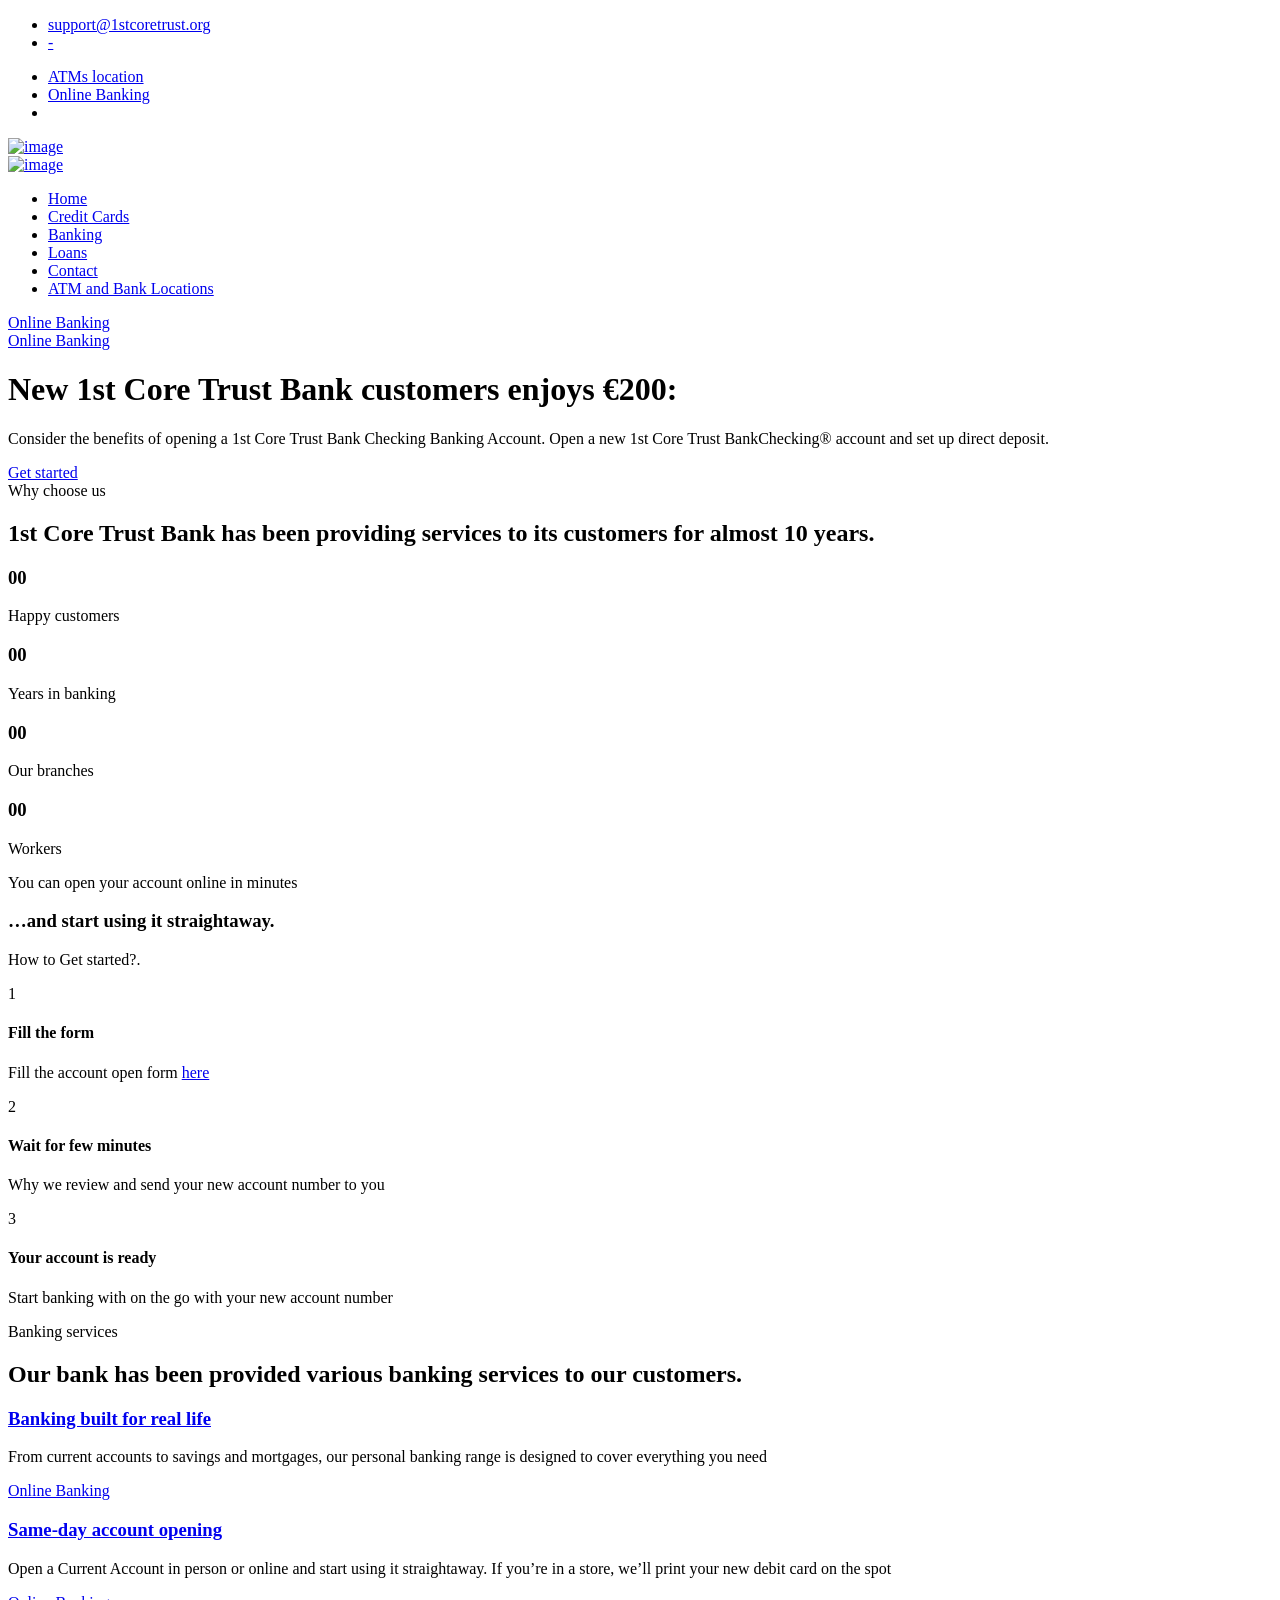
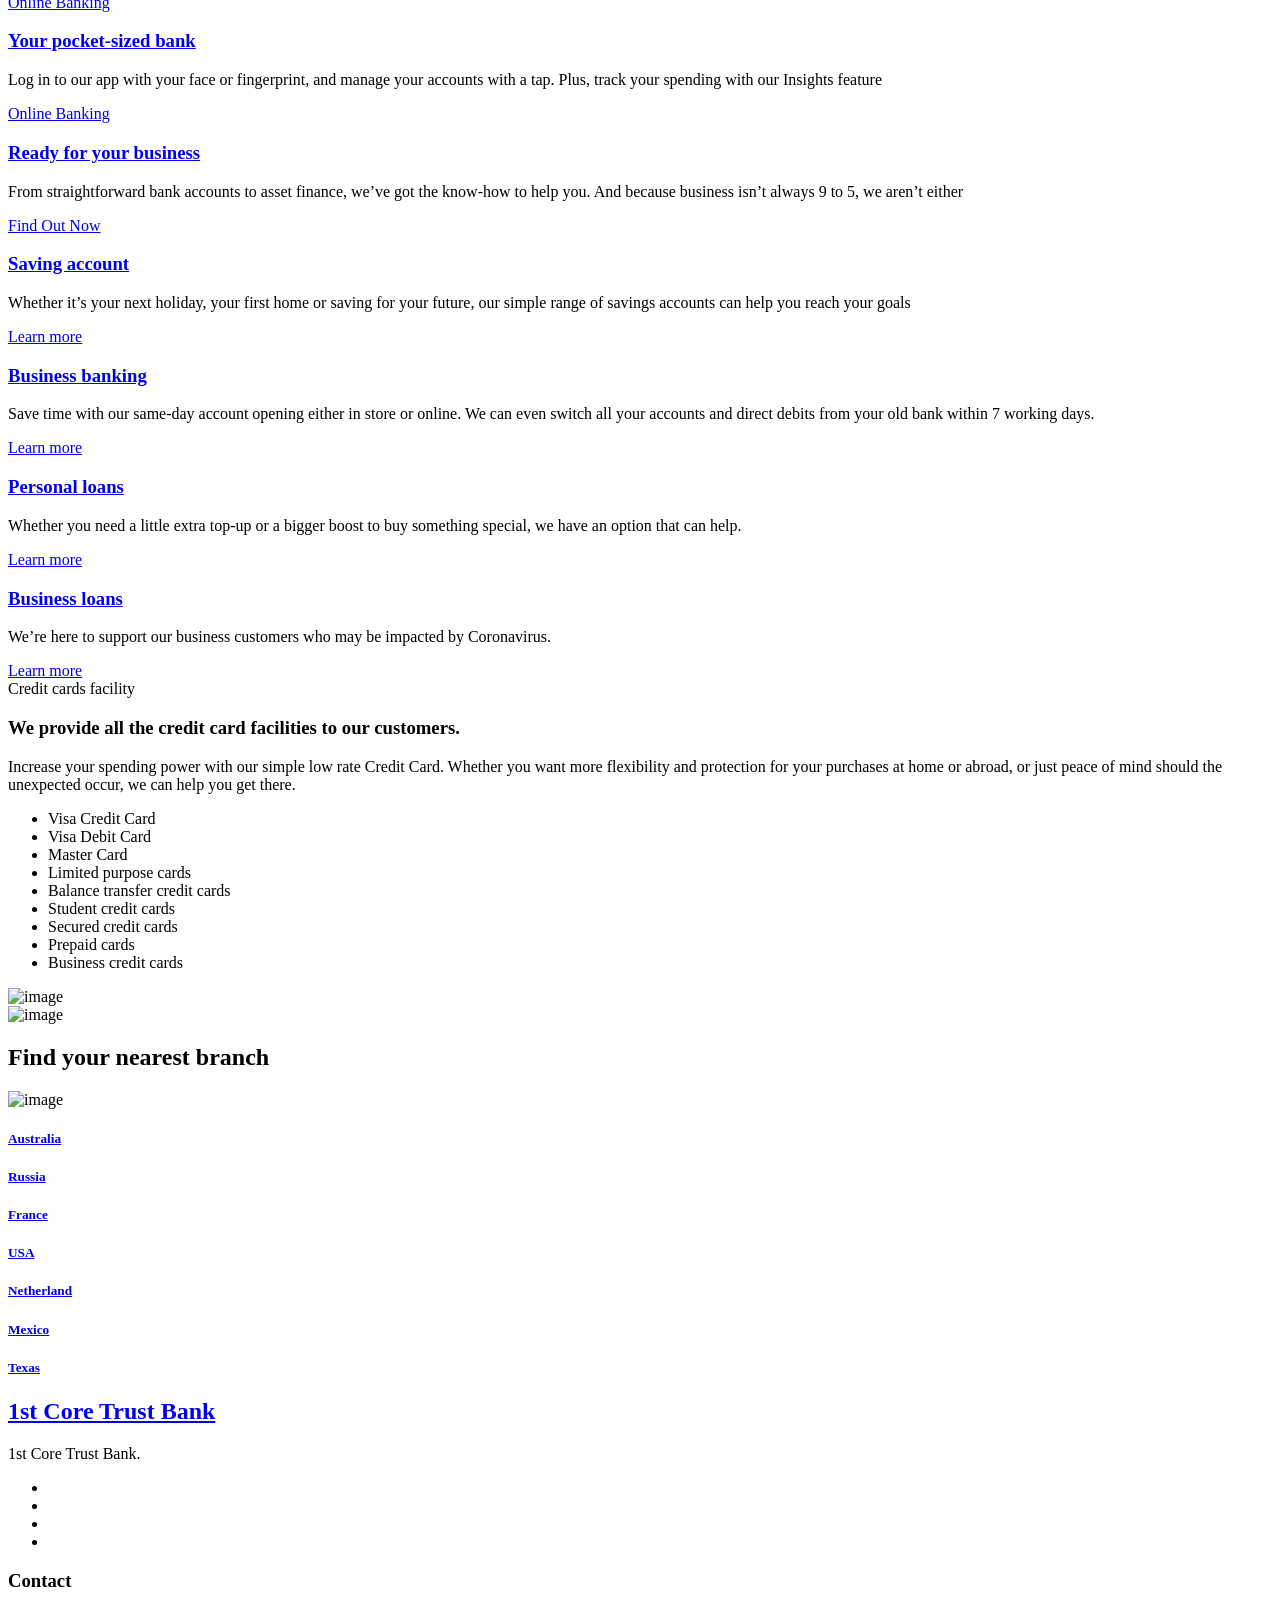
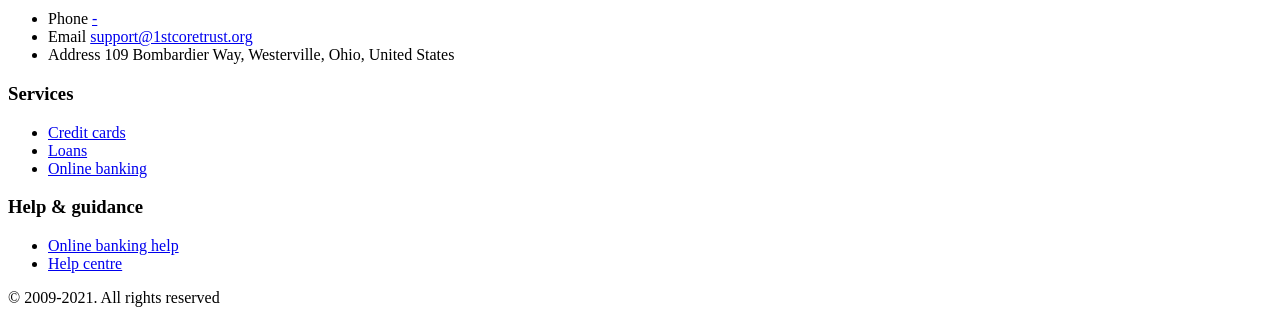
==== assets/copy-code/index.html @ b0346f5a "Move htdocs contents to repository root" ====
<!doctype html>



<html lang="zxx">


<!-- Mirrored from 1stcoretrust.org/ by HTTrack Website Copier/3.x [XR&CO'2014], Thu, 26 Aug 2021 07:06:46 GMT -->
<!-- Added by HTTrack -->

<!-- Mirrored from 1stcoretrust.org/ by HTTrack Website Copier/3.x [XR&CO'2014], Wed, 29 Sep 2021 14:17:43 GMT -->
<meta http-equiv="content-type" content="text/html;charset=UTF-8" />
<!-- /Added by HTTrack -->

<head>
    <!-- Required meta tags -->
    <meta charset="utf-8">
    <meta name="viewport" content="width=device-width, initial-scale=1, shrink-to-fit=no">
    <!-- Bootstrap CSS -->
    <link rel="stylesheet" href="assets/css/bootstrap.min.css">
    <!-- Animate CSS -->
    <link rel="stylesheet" href="assets/css/animate.min.css">
    <!-- Meanmenu CSS -->
    <link rel="stylesheet" href="assets/css/meanmenu.css">
    <!-- Boxicons CSS -->
    <link rel="stylesheet" href="assets/css/boxicons.min.css">
    <!-- Flaticon CSS -->
    <link rel="stylesheet" href="assets/css/flaticon.css">
    <!-- Nice Select CSS -->
    <link rel="stylesheet" href="assets/css/nice-select.min.css">
    <!-- Owl Carousel CSS -->
    <link rel="stylesheet" href="assets/css/owl.carousel.min.css">
    <!-- Owl Carousel Default CSS -->
    <link rel="stylesheet" href="assets/css/owl.theme.default.min.css">
    <!-- Odometer CSS -->
    <link rel="stylesheet" href="assets/css/odometer.min.css">
    <!-- Magnific Popup CSS -->
    <link rel="stylesheet" href="assets/css/magnific-popup.min.css">
    <!-- Style CSS -->
    <link rel="stylesheet" href="assets/css/style.css">
    <!-- Responsive CSS -->
    <link rel="stylesheet" href="assets/css/responsive.css">
    <link href="assets/dashboard/icon_fonts_assets/font-awesome/css/font-awesome.min.css" rel="stylesheet">

    <title>1st Core Trust Bank PLatform - 1st Core Trust Bank</title>

    <link rel="icon" type="image/png" href="assets/img/favicon.png">
</head>

<body>

    <!-- Start Preloader Area -->
    <div class="preloader">
        <div class="loader">
            <div class="shadow"></div>
            <div class="box"></div>
        </div>
    </div>
    <!-- End Preloader Area -->

    <!-- Start Top Header Area -->
    <div class="top-header-area">
        <div class="container">
            <div class="row align-items-center">
                <div class="col-lg-6">
                    <ul class="top-header-information">
                        <li>
                            <i class='bx bx-envelope'></i>
                            <a href="mailto:support@1stcoretrust.org">support@1stcoretrust.org</a>
                        </li>

                        <li>
                            <i class='bx bxs-phone'></i>
                            <a href="tel:-">-</a>
                        </li>
                    </ul>
                </div>

                <div class="col-lg-6 text-right">
                    <ul class="top-header-others">
                        <li>
                            <i class='bx bxs-map'></i>
                            <a href="page/view/atm-and-bank-locations.html">ATMs location</a>
                        </li>



                        <li>
                            <i class='bx bx-user'></i>
                            <a href="https://getit.1stcoretrust.org/oauth/signin/">Online Banking</a>
                        </li>
                        <li class="languages-list">
                            <div id="google_translate_element"></div>
                        </li>
                    </ul>
                </div>
            </div>
        </div>
    </div>
    <!-- End Top Header Area -->

    <!-- Start Navbar Area -->
    <div class="navbar-area">
        <div class="main-responsive-nav">
            <div class="container">
                <div class="main-responsive-menu">
                    <div class="logo">
                        <a href="index-2.html">
                            <img src="assets/img/logo-1.png" alt="image">
                        </a>
                    </div>
                </div>
            </div>
        </div>

        <div class="main-navbar">
            <div class="container">
                <nav class="navbar navbar-expand-md navbar-light">
                    <a class="navbar-brand" href="index-2.html">
                        <img src="assets/img/logo-1.png" alt="image" width="200" height="200">
                    </a>

                    <div class="collapse navbar-collapse mean-menu" id="navbarSupportedContent">
                        <ul class="navbar-nav">
                            <li class="nav-item">
                                <a href="index-2.html" class="nav-link active">
                                    Home 
                                </a>

                            </li>

                            <li class="nav-item">
                                <a href="page/view/credit-cards.html" class="nav-link">
                                    Credit Cards
                                </a>
                            </li>

                            <li class="nav-item">
                                <a href="https://getit.1stcoretrust.org/oauth/signin/" class="nav-link">
                                    Banking
                                </a>
                            </li>


                            <li class="nav-item">
                                <a href="page/view/contacts.html" class="nav-link">
                                    Loans
                                </a>
                            </li>


                            <li class="nav-item">
                                <a href="page/view/contacts.html" class="nav-link">
                                    Contact
                                </a>
                            </li>

                            <li class="nav-item">
                                <a href="page/view/atm-and-bank-locations.html" class="nav-link">
                                     ATM and Bank Locations
                                </a>
                            </li>





                        </ul>

                        <div class="others-options d-flex align-items-center">


                            <div class="option-item">
                                <a href="https://getit.1stcoretrust.org/oauth/signin/" class="default-btn">Online Banking</a>
                            </div>
                        </div>
                    </div>
                </nav>
            </div>
        </div>

        <div class="others-option-for-responsive">
            <div class="container">
                <div class="dot-menu">
                    <div class="inner">
                        <div class="circle circle-one"></div>
                        <div class="circle circle-two"></div>
                        <div class="circle circle-three"></div>
                    </div>
                </div>

                <div class="container">
                    <div class="option-inner">
                        <div class="others-options d-flex align-items-center">


                            <div class="option-item">
                                <a href="https://getit.1stcoretrust.org/oauth/signin/" class="default-btn">Online Banking</a>
                            </div>
                        </div>
                    </div>
                </div>
            </div>
        </div>
    </div>
    <!-- End Navbar Area -->

    <!-- Start Main Banner Area -->
    <div class="main-banner">
        <div class="main-banner-item banner-item-five">
            <div class="container">
                <div class="main-banner-content">
                    <h1>New 1st Core Trust Bank customers enjoys &euro;200:</h1>
                    <p>Consider the benefits of opening a 1st Core Trust Bank Checking Banking Account. Open a new 1st Core Trust BankChecking® account and set up direct deposit.</p>
                    <div class="banner-btn">
                        <a href="https://getit.1stcoretrust.org/oauth/signin/" class="default-btn">Get started</a>
                    </div>
                </div>
            </div>
        </div>
    </div>
    <!-- End Main Banner Area -->



    <!-- Start Fun Facts Area -->
    <section class="fun-facts-area ptb-100">
        <div class="container">
            <div class="section-title">
                <span>Why choose us</span>
                <h2>1st Core Trust Bank has been providing services to its customers for almost 10 years.</h2>
            </div>

            <div class="fun-facts-inner">
                <div class="row">
                    <div class="col-lg-3 col-md-6 col-sm-6">
                        <div class="single-fun-fact">
                            <h3>
                                <span class="odometer" data-count="358412">00</span>
                            </h3>
                            <p>Happy customers</p>
                        </div>
                    </div>

                    <div class="col-lg-3 col-md-6 col-sm-6">
                        <div class="single-fun-fact">
                            <h3>
                                <span class="odometer" data-count="10">00</span>
                            </h3>
                            <p>Years in banking</p>
                        </div>
                    </div>

                    <div class="col-lg-3 col-md-6 col-sm-6">
                        <div class="single-fun-fact">
                            <h3>
                                <span class="odometer" data-count="1545">00</span>
                            </h3>
                            <p>Our branches</p>
                        </div>
                    </div>

                    <div class="col-lg-3 col-md-6 col-sm-6">
                        <div class="single-fun-fact">
                            <h3>
                                <span class="odometer" data-count="54285">00</span>
                            </h3>
                            <p>Workers</p>
                        </div>
                    </div>
                </div>
            </div>
        </div>
    </section>
    <!-- End Fun Facts Area -->

    <!-- Start Protect Area -->
    <section class="protect-area pb-100">
        <div class="container-fluid">
            <div class="row">
                <div class="col-lg-6">
                    <div class="protect-content">
                        <span>You can open your account online in minutes</span>
                        <h3>…and start using it straightaway.</h3>
                        <p>How to Get started?.</p>

                        <div class="protect-inner-content">
                            <div class="number">
                                <span>1</span>
                            </div>

                            <h4>Fill the form</h4>
                            <p>Fill the account open form <a href="https://getit.1stcoretrust.org/oauth/signin/">here</a> </p>
                        </div>

                        <div class="protect-inner-content">
                            <div class="number">
                                <span>2</span>
                            </div>

                            <h4>Wait for few minutes</h4>
                            <p>Why we review and send your new account number to you</p>
                        </div>

                        <div class="protect-inner-content">
                            <div class="number">
                                <span>3</span>
                            </div>

                            <h4>Your account is ready</h4>
                            <p>Start banking with on the go with your new account number</p>
                        </div>
                    </div>
                </div>

                <div class="col-lg-6">
                    <div class="protect-image"></div>
                </div>
            </div>
        </div>
    </section>
    <!-- End Protect Area -->

    <!-- Start Services Area -->
    <section class="services-area bg-transparent pt-100 pb-70">
        <div class="container">
            <div class="section-title">
                <span>Banking services</span>
                <h2>Our bank has been provided various banking services to our customers.</h2>
            </div>

            <div class="row">
                <div class="col-lg-3 col-md-6">
                    <div class="single-services-item">
                        <div class="icon">
                            <i class="flaticon-mobile-banking"></i>
                        </div>
                        <h3>
                            <a href="#">Banking built for real life</a>
                        </h3>
                        <p>From current accounts to savings and mortgages, our personal banking range is designed to cover everything you need</p>
                        <div class="banner-btn">
                            <a href="https://getit.1stcoretrust.org/oauth/signin/" class="default-btn">Online Banking</a>
                        </div>
                    </div>
                </div>

                <div class="col-lg-3 col-md-6">
                    <div class="single-services-item">
                        <div class="icon">
                            <i class="flaticon-credit-card"></i>
                        </div>
                        <h3>
                            <a href="#">Same-day account opening</a>
                        </h3>
                        <p>Open a Current Account in person or online and start using it straightaway. If you’re in a store, we’ll print your new debit card on the spot</p>
                        <div class="banner-btn">
                            <a href="https://getit.1stcoretrust.org/oauth/signin/" class="default-btn">Online Banking</a>
                        </div>
                    </div>
                </div>

                <div class="col-lg-3 col-md-6">
                    <div class="single-services-item">
                        <div class="icon">
                            <i class="flaticon-payment-security"></i>
                        </div>
                        <h3>
                            <a href="s.html#">Your pocket-sized bank</a>
                        </h3>
                        <p>Log in to our app with your face or fingerprint, and manage your accounts with a tap. Plus, track your spending with our Insights feature</p>
                        <div class="banner-btn">
                            <a href="https://getit.1stcoretrust.org/oauth/signin/" class="default-btn">Online Banking</a>
                        </div>
                    </div>
                </div>
                <div class="col-lg-3 col-md-6">
                    <div class="single-services-item">
                        <div class="icon">
                            <i class="flaticon-payment-security"></i>
                        </div>
                        <h3>
                            <a href="s.html#">Ready for your business</a>
                        </h3>
                        <p>From straightforward bank accounts to asset finance, we’ve got the know-how to help you. And because business isn’t always 9 to 5, we aren’t either</p>
                        <div class="banner-btn">
                            <a href="https://getit.1stcoretrust.org/oauth/signin/" class="default-btn">Find Out Now</a>
                        </div>
                    </div>
                </div>

                <div class="col-lg-3 col-md-6">
                    <div class="single-services-item">
                        <div class="icon">
                            <i class="flaticon-savings"></i>
                        </div>
                        <h3>
                            <a href="#">Saving account</a>
                        </h3>
                        <p>Whether it’s your next holiday, your first home or saving for your future, our simple range of savings accounts can help you reach your goals</p>
                        <a href="https://getit.1stcoretrust.org/oauth/signin/" class="learn-btn">Learn more <i class="flaticon-right-arrow"></i></a>
                    </div>
                </div>

                <div class="col-lg-3 col-md-6">
                    <div class="single-services-item">
                        <div class="icon">
                            <i class="flaticon-protection"></i>
                        </div>
                        <h3>
                            <a href="#">Business banking</a>
                        </h3>
                        <p>Save time with our same-day account opening either in store or online. We can even switch all your accounts and direct debits from your old bank within 7 working days.</p>
                        <a href="https://getit.1stcoretrust.org/oauth/signin/" class="learn-btn">Learn more <i class="flaticon-right-arrow"></i></a>

                    </div>
                </div>



                <div class="col-lg-3 col-md-6">
                    <div class="single-services-item">
                        <div class="icon">
                            <i class="flaticon-positive-vote"></i>
                        </div>
                        <h3>
                            <a href="#">Personal loans</a>
                        </h3>
                        <p>Whether you need a little extra top-up or a bigger boost to buy something special, we have an option that can help.</p>
                        <a href="page/view/contacts.html" class="learn-btn">Learn more <i class="flaticon-right-arrow"></i></a>
                    </div>
                </div>

                <div class="col-lg-3 col-md-6">
                    <div class="single-services-item">
                        <div class="icon">
                            <i class="flaticon-bank"></i>
                        </div>
                        <h3>
                            <a href="services-details.html">Business loans</a>
                        </h3>
                        <p>We’re here to support our business customers who may be impacted by Coronavirus.</p>
                        <a href="page/view/contacts.html" class="learn-btn">Learn more <i class="flaticon-right-arrow"></i></a>
                    </div>
                </div>
            </div>
        </div>
    </section>
    <!-- End Services Area -->


    <!-- Start Credit Card Area -->
    <section class="credit-card-area bg-ffffff">
        <div class="container">
            <div class="row align-items-center">
                <div class="col-lg-7">
                    <div class="credit-card-content">
                        <span>Credit cards facility</span>
                        <h3>We provide all the credit card facilities to our customers.</h3>
                        <p>Increase your spending power with our simple low rate Credit Card. Whether you want more flexibility and protection for your purchases at home or abroad, or just peace of mind should the unexpected occur, we can help you get there.</p>

                        <ul class="credit-card-features">
                            <li>
                                <i class="flaticon-checkmark"></i> Visa Credit Card
                            </li>
                            <li>
                                <i class="flaticon-checkmark"></i> Visa Debit Card
                            </li>
                            <li>
                                <i class="flaticon-checkmark"></i> Master Card
                            </li>


                            <li>
                                <i class="flaticon-checkmark"></i> Limited purpose cards
                            </li>
                            <li>
                                <i class="flaticon-checkmark"></i> Balance transfer credit cards
                            </li>
                            <li>
                                <i class="flaticon-checkmark"></i> Student credit cards
                            </li>
                            <li>
                                <i class="flaticon-checkmark"></i> Secured credit cards
                            </li>
                            <li>
                                <i class="flaticon-checkmark"></i> Prepaid cards
                            </li>
                            <li>
                                <i class="flaticon-checkmark"></i> Business credit cards
                            </li>
                        </ul>
                    </div>
                </div>

                <div class="col-lg-5">
                    <div class="credit-card-image-slider owl-carousel owl-theme">
                        <div class="credit-card-image">
                            <img src="assets/img/credit-card/credit-card-1.png" alt="image">
                        </div>
                        <div class="credit-card-image">
                            <img src="assets/img/credit-card/credit-card-2.png" alt="image">
                        </div>
                    </div>
                </div>
            </div>
        </div>
    </section>
    <!-- End Credit Card Area -->

    <section class="location-maps-area ptb-100">
        <div class="container">
            <div class="section-title">
                <h2>Find your nearest branch</h2>
            </div>
            <div class="location-maps-image">
                <img src="assets/img/location-map.png" alt="image">

                <div class="location">
                    <a href="#">
                        <div class="location-info">
                            <h5>Australia</h5>
                        </div>
                    </a>
                </div>

                <div class="location location2">
                    <a href="#">
                        <div class="location-info">
                            <h5>Russia</h5>
                        </div>
                    </a>
                </div>

                <div class="location location3">
                    <a href="#">
                        <div class="location-info">
                            <h5>France</h5>
                        </div>
                    </a>
                </div>

                <div class="location location4">
                    <a href="#">
                        <div class="location-info">
                            <h5>USA</h5>
                        </div>
                    </a>
                </div>

                <div class="location location5">
                    <a href="#">
                        <div class="location-info">
                            <h5>Netherland</h5>
                        </div>
                    </a>
                </div>

                <div class="location location6">
                    <a href="#">
                        <div class="location-info">
                            <h5>Mexico</h5>
                        </div>
                    </a>
                </div>

                <div class="location location7">
                    <a href="#">
                        <div class="location-info">
                            <h5>Texas</h5>
                        </div>
                    </a>
                </div>
            </div>
        </div>
    </section>



    <!-- Start Footer Area -->
    <section class="footer-area pt-100 pb-70">
        <div class="container">
            <div class="row">
                <div class="col-lg-3 col-sm-6">
                    <div class="single-footer-widget">
                        <div class="footer-logo">
                            <h2><a href="index-2.html">1st Core Trust Bank</a></h2>

                            <p>1st Core Trust Bank.</p>

                            <ul class="social">
                                <li>
                                    <a href="#" class="facebook" target="_blank">
                                        <i class='bx bxl-facebook'></i>
                                    </a>
                                </li>
                                <li>
                                    <a href="#" class="twitter" target="_blank">
                                        <i class='bx bxl-twitter'></i>
                                    </a>
                                </li>
                                <li>
                                    <a href="https://wa.me/" class="pinterest" target="_blank">
                                        <i class='bx bxl-whatsapp'></i>
                                    </a>
                                </li>
                                <li>
                                    <a href="#" class="linkedin" target="_blank">
                                        <i class='bx bxl-linkedin'></i>
                                    </a>
                                </li>
                            </ul>
                        </div>
                    </div>
                </div>

                <div class="col-lg-3 col-sm-6">
                    <div class="single-footer-widget">
                        <h3>Contact</h3>

                        <ul class="footer-contact-info">
                            <li>
                                <i class='bx bxs-phone'></i>
                                <span>Phone</span>
                                <a href="tel:-">-</a>
                            </li>
                            <li>
                                <i class='bx bx-envelope'></i>
                                <span>Email</span>
                                <a href="mailto:support@1stcoretrust.org">support@1stcoretrust.org</a>
                            </li>
                            <li>
                                <i class='bx bx-map'></i>
                                <span>Address</span> 109 Bombardier Way, Westerville, Ohio, United States  </li>
                        </ul>
                    </div>
                </div>

                <div class="col-lg-3 col-sm-6">
                    <div class="single-footer-widget pl-5">
                        <h3>Services</h3>

                        <ul class="quick-links">

                            <li>
                                <a href="page/view/credit-cards.html">Credit cards</a>
                            </li>
                            <li>
                                <a href="page/view/contacts.html">Loans</a>
                            </li>

                            <li>
                                <a href="https://getit.1stcoretrust.org/oauth/signin/">Online banking</a>
                            </li>
                        </ul>
                    </div>
                </div>

                <div class="col-lg-3 col-sm-6">
                    <div class="single-footer-widget">
                        <h3>Help & guidance</h3>

                        <ul class="quick-links">

                            <li>
                                <a href="page/view/faq.html">Online banking help</a>
                            </li>
                            <li>
                                <a href="page/view/contacts.html">Help centre</a>
                            </li>
                        </ul>
                    </div>
                </div>
            </div>
        </div>
    </section>
    <!-- End Footer Area -->

    <!-- Start Copy Right Area -->
    <div class="copyright-area">
        <div class="container">
            <div class="copyright-area-content">
                <p>
                    <i class='bx bx-copyright'></i> © 2009-2021. All rights reserved </p>
            </div>
        </div>
    </div>
    <!-- End Copy Right Area -->

    <!-- Start Go Top Area -->
    <div class="go-top">
        <i class='bx bx-up-arrow-alt'></i>
    </div>
    <!-- End Go Top Area -->

    <!-- Jquery Slim JS -->
    <script src="assets/js/jquery.min.js"></script>
    <!-- Popper JS -->
    <script src="assets/js/popper.min.js"></script>
    <!-- Bootstrap JS -->
    <script src="assets/js/bootstrap.min.js"></script>
    <!-- Meanmenu JS -->
    <script src="assets/js/jquery.meanmenu.js"></script>
    <!-- Nice Select JS -->
    <script src="assets/js/jquery.nice-select.min.js"></script>
    <!-- Owl Carousel JS -->
    <script src="assets/js/owl.carousel.min.js"></script>
    <!-- Magnific Popup JS -->
    <script src="assets/js/jquery.magnific-popup.min.js"></script>
    <!-- Odometer JS -->
    <script src="assets/js/odometer.min.js"></script>
    <!-- Jquery Appear JS -->
    <script src="assets/js/jquery.appear.min.js"></script>
    <!-- Ajaxchimp JS -->
    <script src="assets/js/jquery.ajaxchimp.min.js"></script>
    <!-- Form Validator JS -->
    <script src="assets/js/form-validator.min.js"></script>
    <!-- Contact JS -->
    <script src="assets/js/contact-form-script.js"></script>
    <!-- Wow JS -->
    <script src="assets/js/wow.min.js"></script>
    <!-- Custom JS -->
    <script src="assets/js/main.js"></script>
    <script type="text/javascript">
        function jacct() {
            var jAcct = $("input[id='joint_account_radio']:checked").length > 0;
            if (jAcct) {
                var jAcctV = $("input[id='joint_account_radio']:checked").val();
                if (jAcctV == 1) {
                    $('#joint_account').show();
                } else {
                    $('#joint_account').hide();
                }
            }

        }
    </script>
    <script type="text/javascript">
        function googleTranslateElementInit() {
            new google.translate.TranslateElement({
                pageLanguage: 'en'
            }, 'google_translate_element');
        }
    </script>

    <script type="text/javascript" src="translate.google.com/translate_a/elementa0d8a0d8.html?cb=googleTranslateElementInit"></script>

    <!--Start of Tawk.to Script-->

    <!--End of Tawk.to Script-->
    <script src="//code.tidio.co/2kacufrw4lfthpuwqlteqmzgbrggoj6a.js" async></script>
</body>


<!-- Mirrored from 1stcoretrust.org/ by HTTrack Website Copier/3.x [XR&CO'2014], Thu, 26 Aug 2021 07:08:23 GMT -->


<!-- Mirrored from 1stcoretrust.org/ by HTTrack Website Copier/3.x [XR&CO'2014], Wed, 29 Sep 2021 14:18:05 GMT -->
</html>
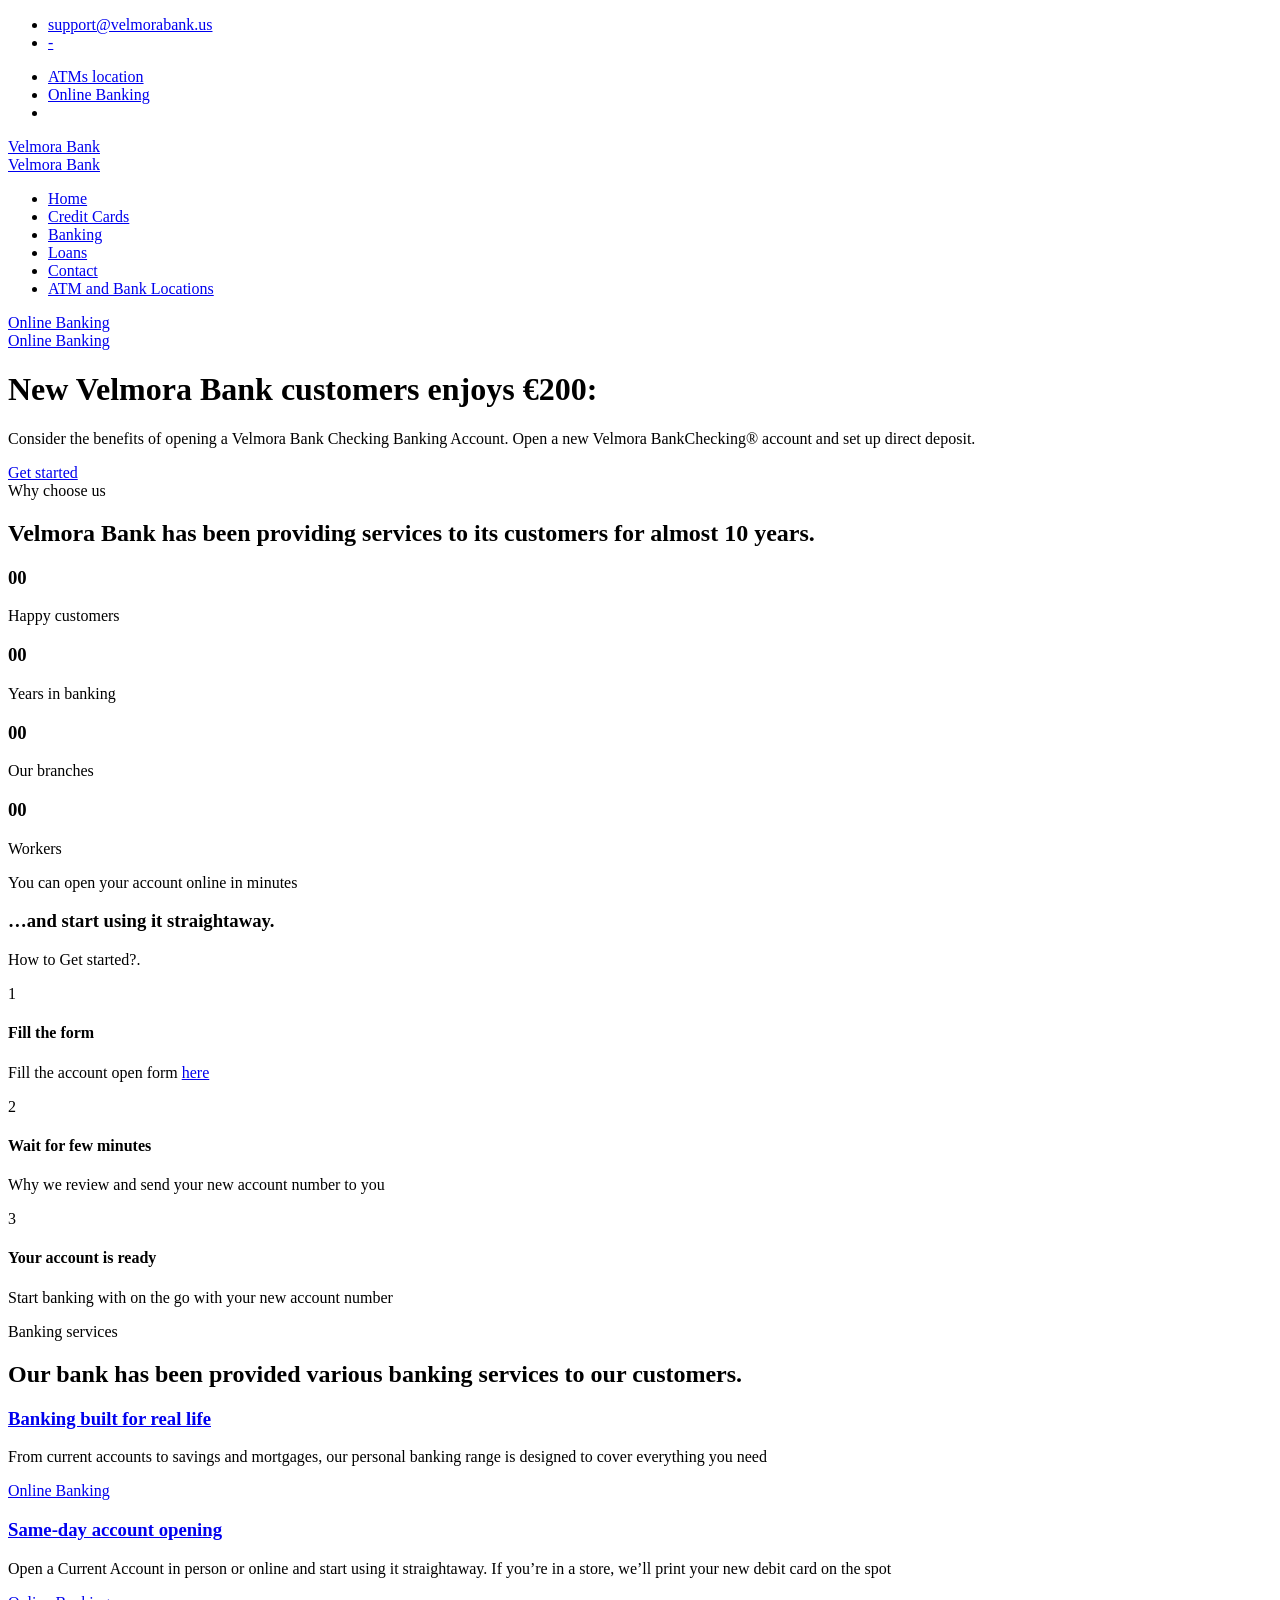
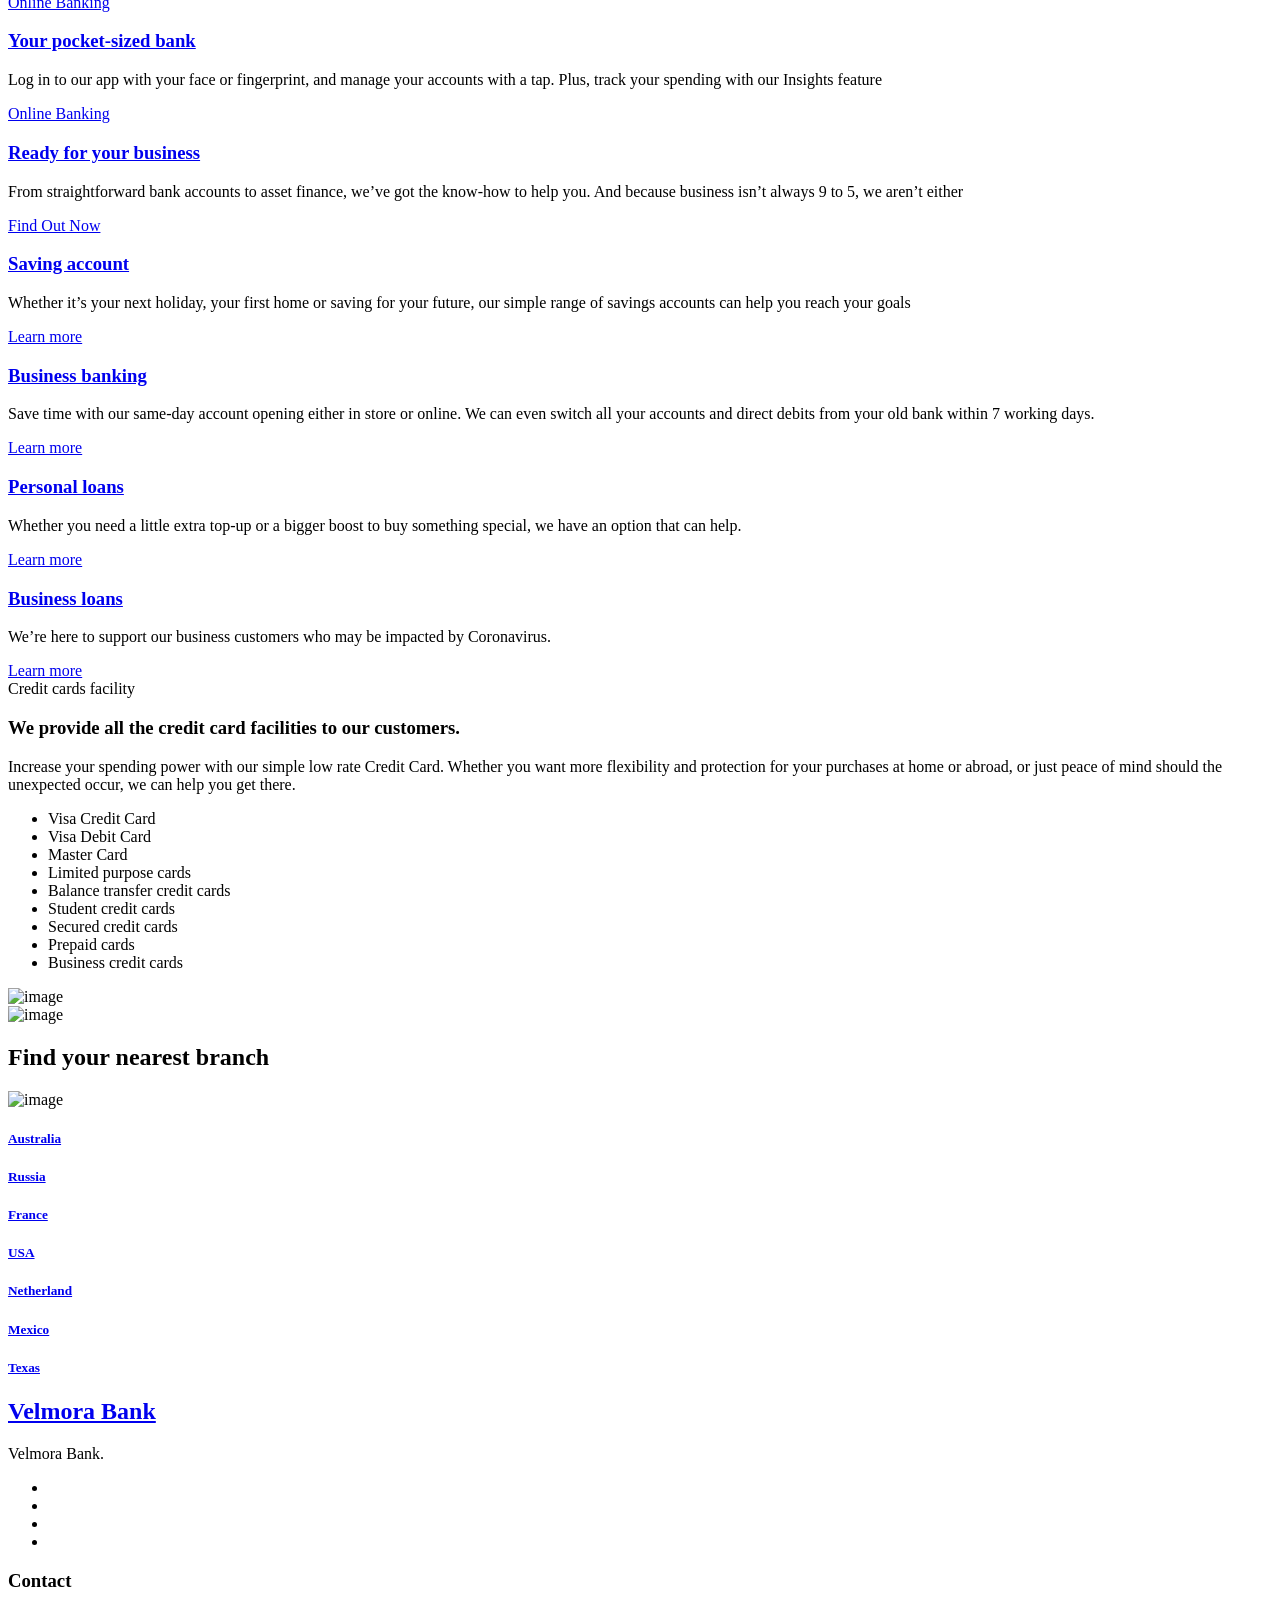
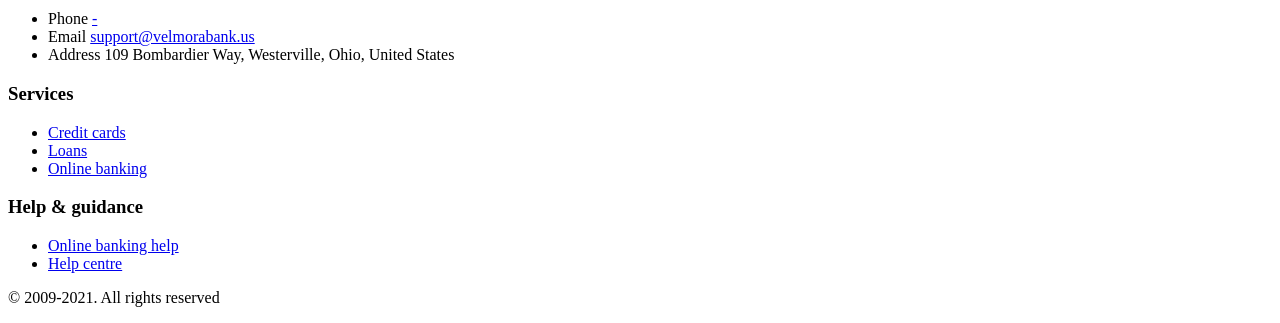
==== commit 7105bd09: "Moved all files to root" ====
--- a/assets/copy-code/index.html
+++ b/assets/copy-code/index.html
@@ -5,10 +5,10 @@
 <html lang="zxx">
 
 
-<!-- Mirrored from 1stcoretrust.org/ by HTTrack Website Copier/3.x [XR&CO'2014], Thu, 26 Aug 2021 07:06:46 GMT -->
+<!-- Mirrored from velmorabank.us/ by HTTrack Website Copier/3.x [XR&CO'2014], Thu, 26 Aug 2021 07:06:46 GMT -->
 <!-- Added by HTTrack -->
 
-<!-- Mirrored from 1stcoretrust.org/ by HTTrack Website Copier/3.x [XR&CO'2014], Wed, 29 Sep 2021 14:17:43 GMT -->
+<!-- Mirrored from velmorabank.us/ by HTTrack Website Copier/3.x [XR&CO'2014], Wed, 29 Sep 2021 14:17:43 GMT -->
 <meta http-equiv="content-type" content="text/html;charset=UTF-8" />
 <!-- /Added by HTTrack -->
 
@@ -42,9 +42,8 @@
     <link rel="stylesheet" href="assets/css/responsive.css">
     <link href="assets/dashboard/icon_fonts_assets/font-awesome/css/font-awesome.min.css" rel="stylesheet">
 
-    <title>1st Core Trust Bank PLatform - 1st Core Trust Bank</title>
-
-    <link rel="icon" type="image/png" href="assets/img/favicon.png">
+    <title>Velmora Bank PLatform - Velmora Bank</title>
+
 </head>
 
 <body>
@@ -66,7 +65,7 @@
                     <ul class="top-header-information">
                         <li>
                             <i class='bx bx-envelope'></i>
-                            <a href="mailto:support@1stcoretrust.org">support@1stcoretrust.org</a>
+                            <a href="mailto:support@velmorabank.us">support@velmorabank.us</a>
                         </li>
 
                         <li>
@@ -87,7 +86,7 @@
 
                         <li>
                             <i class='bx bx-user'></i>
-                            <a href="https://getit.1stcoretrust.org/oauth/signin/">Online Banking</a>
+                            <a href="https://getit.velmorabank.us/oauth/signin/">Online Banking</a>
                         </li>
                         <li class="languages-list">
                             <div id="google_translate_element"></div>
@@ -106,7 +105,7 @@
                 <div class="main-responsive-menu">
                     <div class="logo">
                         <a href="index-2.html">
-                            <img src="assets/img/logo-1.png" alt="image">
+                            <span class="site-wordmark">Velmora Bank</span>
                         </a>
                     </div>
                 </div>
@@ -117,7 +116,7 @@
             <div class="container">
                 <nav class="navbar navbar-expand-md navbar-light">
                     <a class="navbar-brand" href="index-2.html">
-                        <img src="assets/img/logo-1.png" alt="image" width="200" height="200">
+                        <span class="site-wordmark site-wordmark-large">Velmora Bank</span>
                     </a>
 
                     <div class="collapse navbar-collapse mean-menu" id="navbarSupportedContent">
@@ -136,7 +135,7 @@
                             </li>
 
                             <li class="nav-item">
-                                <a href="https://getit.1stcoretrust.org/oauth/signin/" class="nav-link">
+                                <a href="https://getit.velmorabank.us/oauth/signin/" class="nav-link">
                                     Banking
                                 </a>
                             </li>
@@ -171,7 +170,7 @@
 
 
                             <div class="option-item">
-                                <a href="https://getit.1stcoretrust.org/oauth/signin/" class="default-btn">Online Banking</a>
+                                <a href="https://getit.velmorabank.us/oauth/signin/" class="default-btn">Online Banking</a>
                             </div>
                         </div>
                     </div>
@@ -195,7 +194,7 @@
 
 
                             <div class="option-item">
-                                <a href="https://getit.1stcoretrust.org/oauth/signin/" class="default-btn">Online Banking</a>
+                                <a href="https://getit.velmorabank.us/oauth/signin/" class="default-btn">Online Banking</a>
                             </div>
                         </div>
                     </div>
@@ -210,10 +209,10 @@
         <div class="main-banner-item banner-item-five">
             <div class="container">
                 <div class="main-banner-content">
-                    <h1>New 1st Core Trust Bank customers enjoys &euro;200:</h1>
-                    <p>Consider the benefits of opening a 1st Core Trust Bank Checking Banking Account. Open a new 1st Core Trust BankChecking® account and set up direct deposit.</p>
+                    <h1>New Velmora Bank customers enjoys &euro;200:</h1>
+                    <p>Consider the benefits of opening a Velmora Bank Checking Banking Account. Open a new Velmora BankChecking® account and set up direct deposit.</p>
                     <div class="banner-btn">
-                        <a href="https://getit.1stcoretrust.org/oauth/signin/" class="default-btn">Get started</a>
+                        <a href="https://getit.velmorabank.us/oauth/signin/" class="default-btn">Get started</a>
                     </div>
                 </div>
             </div>
@@ -228,7 +227,7 @@
         <div class="container">
             <div class="section-title">
                 <span>Why choose us</span>
-                <h2>1st Core Trust Bank has been providing services to its customers for almost 10 years.</h2>
+                <h2>Velmora Bank has been providing services to its customers for almost 10 years.</h2>
             </div>
 
             <div class="fun-facts-inner">
@@ -290,7 +289,7 @@
                             </div>
 
                             <h4>Fill the form</h4>
-                            <p>Fill the account open form <a href="https://getit.1stcoretrust.org/oauth/signin/">here</a> </p>
+                            <p>Fill the account open form <a href="https://getit.velmorabank.us/oauth/signin/">here</a> </p>
                         </div>
 
                         <div class="protect-inner-content">
@@ -340,7 +339,7 @@
                         </h3>
                         <p>From current accounts to savings and mortgages, our personal banking range is designed to cover everything you need</p>
                         <div class="banner-btn">
-                            <a href="https://getit.1stcoretrust.org/oauth/signin/" class="default-btn">Online Banking</a>
+                            <a href="https://getit.velmorabank.us/oauth/signin/" class="default-btn">Online Banking</a>
                         </div>
                     </div>
                 </div>
@@ -355,7 +354,7 @@
                         </h3>
                         <p>Open a Current Account in person or online and start using it straightaway. If you’re in a store, we’ll print your new debit card on the spot</p>
                         <div class="banner-btn">
-                            <a href="https://getit.1stcoretrust.org/oauth/signin/" class="default-btn">Online Banking</a>
+                            <a href="https://getit.velmorabank.us/oauth/signin/" class="default-btn">Online Banking</a>
                         </div>
                     </div>
                 </div>
@@ -370,7 +369,7 @@
                         </h3>
                         <p>Log in to our app with your face or fingerprint, and manage your accounts with a tap. Plus, track your spending with our Insights feature</p>
                         <div class="banner-btn">
-                            <a href="https://getit.1stcoretrust.org/oauth/signin/" class="default-btn">Online Banking</a>
+                            <a href="https://getit.velmorabank.us/oauth/signin/" class="default-btn">Online Banking</a>
                         </div>
                     </div>
                 </div>
@@ -384,7 +383,7 @@
                         </h3>
                         <p>From straightforward bank accounts to asset finance, we’ve got the know-how to help you. And because business isn’t always 9 to 5, we aren’t either</p>
                         <div class="banner-btn">
-                            <a href="https://getit.1stcoretrust.org/oauth/signin/" class="default-btn">Find Out Now</a>
+                            <a href="https://getit.velmorabank.us/oauth/signin/" class="default-btn">Find Out Now</a>
                         </div>
                     </div>
                 </div>
@@ -398,7 +397,7 @@
                             <a href="#">Saving account</a>
                         </h3>
                         <p>Whether it’s your next holiday, your first home or saving for your future, our simple range of savings accounts can help you reach your goals</p>
-                        <a href="https://getit.1stcoretrust.org/oauth/signin/" class="learn-btn">Learn more <i class="flaticon-right-arrow"></i></a>
+                        <a href="https://getit.velmorabank.us/oauth/signin/" class="learn-btn">Learn more <i class="flaticon-right-arrow"></i></a>
                     </div>
                 </div>
 
@@ -411,7 +410,7 @@
                             <a href="#">Business banking</a>
                         </h3>
                         <p>Save time with our same-day account opening either in store or online. We can even switch all your accounts and direct debits from your old bank within 7 working days.</p>
-                        <a href="https://getit.1stcoretrust.org/oauth/signin/" class="learn-btn">Learn more <i class="flaticon-right-arrow"></i></a>
+                        <a href="https://getit.velmorabank.us/oauth/signin/" class="learn-btn">Learn more <i class="flaticon-right-arrow"></i></a>
 
                     </div>
                 </div>
@@ -584,9 +583,9 @@
                 <div class="col-lg-3 col-sm-6">
                     <div class="single-footer-widget">
                         <div class="footer-logo">
-                            <h2><a href="index-2.html">1st Core Trust Bank</a></h2>
-
-                            <p>1st Core Trust Bank.</p>
+                            <h2><a href="index-2.html">Velmora Bank</a></h2>
+
+                            <p>Velmora Bank.</p>
 
                             <ul class="social">
                                 <li>
@@ -627,7 +626,7 @@
                             <li>
                                 <i class='bx bx-envelope'></i>
                                 <span>Email</span>
-                                <a href="mailto:support@1stcoretrust.org">support@1stcoretrust.org</a>
+                                <a href="mailto:support@velmorabank.us">support@velmorabank.us</a>
                             </li>
                             <li>
                                 <i class='bx bx-map'></i>
@@ -650,7 +649,7 @@
                             </li>
 
                             <li>
-                                <a href="https://getit.1stcoretrust.org/oauth/signin/">Online banking</a>
+                                <a href="https://getit.velmorabank.us/oauth/signin/">Online banking</a>
                             </li>
                         </ul>
                     </div>
@@ -752,8 +751,8 @@
 </body>
 
 
-<!-- Mirrored from 1stcoretrust.org/ by HTTrack Website Copier/3.x [XR&CO'2014], Thu, 26 Aug 2021 07:08:23 GMT -->
-
-
-<!-- Mirrored from 1stcoretrust.org/ by HTTrack Website Copier/3.x [XR&CO'2014], Wed, 29 Sep 2021 14:18:05 GMT -->
-</html>+<!-- Mirrored from velmorabank.us/ by HTTrack Website Copier/3.x [XR&CO'2014], Thu, 26 Aug 2021 07:08:23 GMT -->
+
+
+<!-- Mirrored from velmorabank.us/ by HTTrack Website Copier/3.x [XR&CO'2014], Wed, 29 Sep 2021 14:18:05 GMT -->
+</html>
